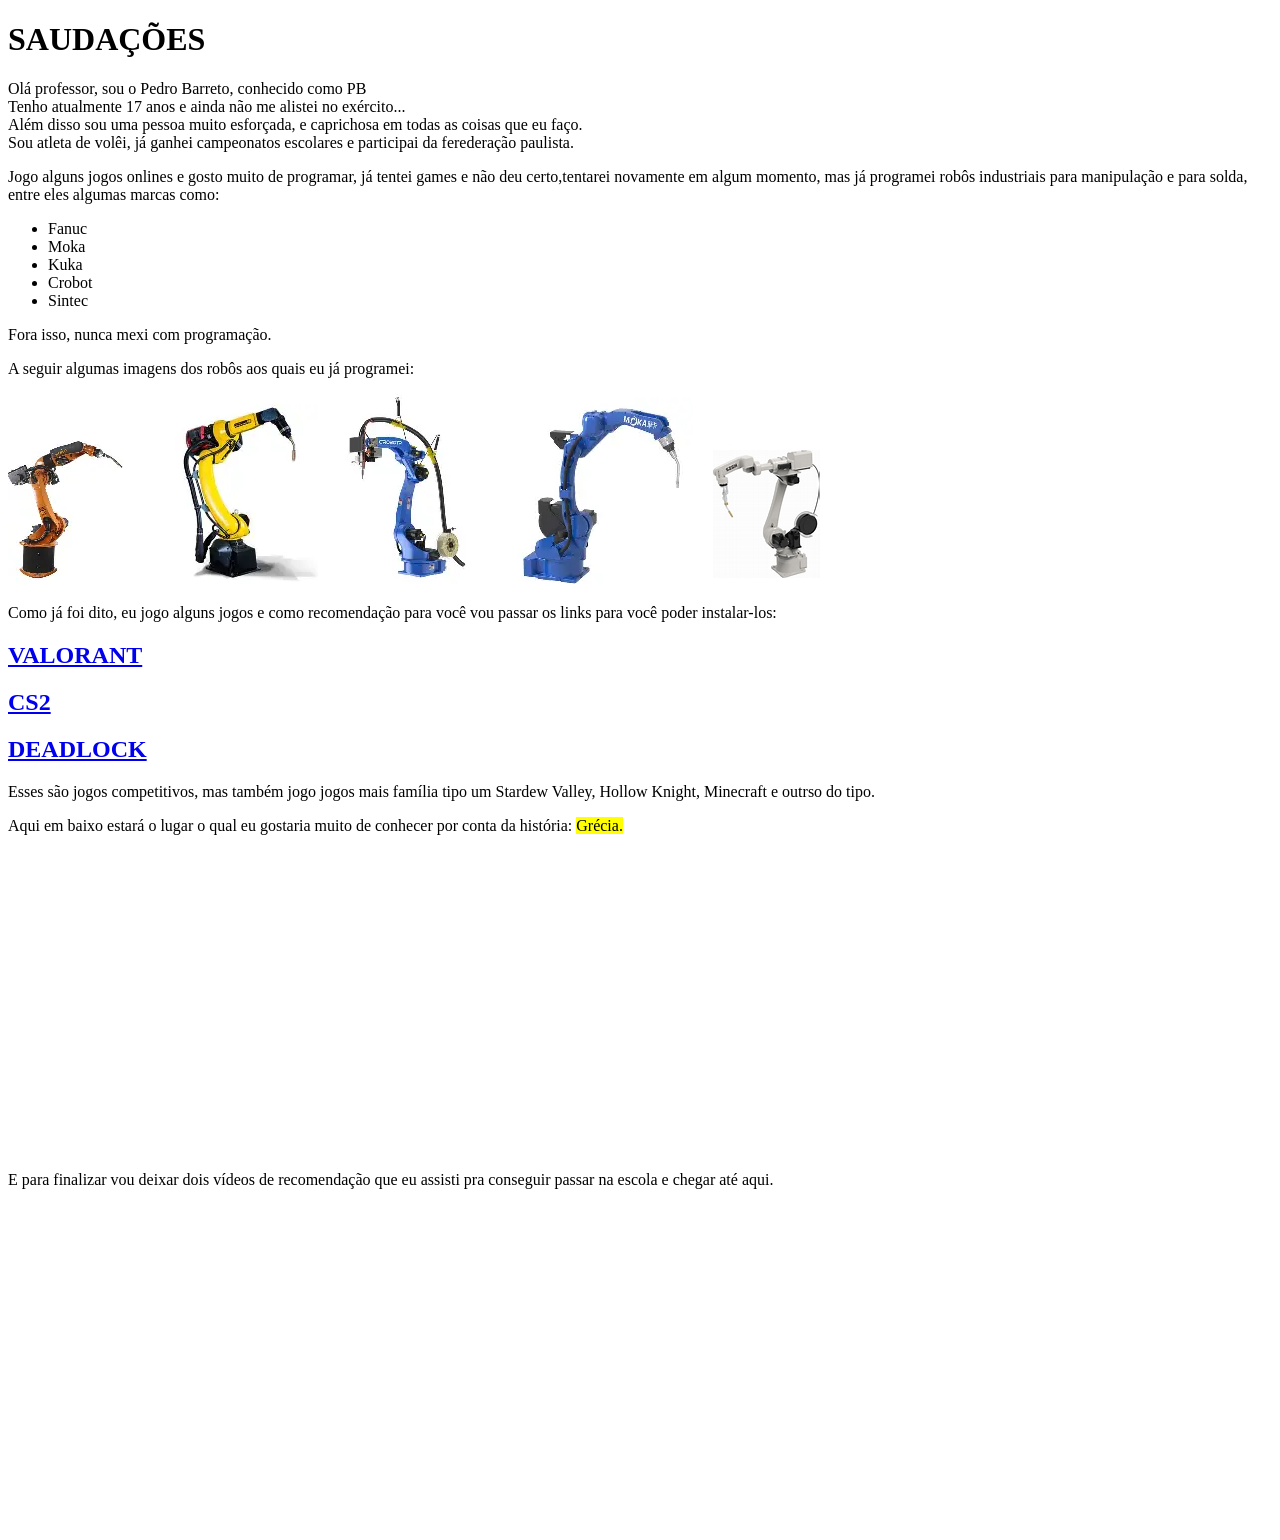
==== index.html @ 80e1fe1c "Add files via upload" ====
<!DOCTYPE html>
<html lang="en">

<head>
    <meta charset="UTF-8">
    <meta name="viewport" content="width=device-width, initial-scale=1.0">
    <title>Pedro Barreto de Oliveira</title>
</head>

<body>
    <h1>SAUDAÇÕES</h1>
    Olá professor, sou o Pedro Barreto, conhecido como PB <br>
    Tenho atualmente 17 anos e ainda não me alistei no exército...<br> 
    Além disso sou uma pessoa muito esforçada, e caprichosa em todas as coisas que eu faço.<br>
    Sou atleta de volêi, já ganhei campeonatos escolares e participai da ferederação paulista.
    <p> Jogo alguns jogos onlines e gosto muito de programar, já tentei games e não deu certo,tentarei novamente em algum momento, mas já programei robôs
        industriais para manipulação e para solda, entre eles algumas marcas como:</p>
    <ul>
        <li>Fanuc</li>
        <li>Moka</li>
        <li>Kuka</li>
        <li>Crobot</li>
        <li>Sintec</li>
    </ul>
<p>Fora isso, nunca mexi com programação.</p>
A seguir algumas imagens dos robôs aos quais eu já programei:
<p>
<img src="kuka.webp"> <img src="fanuc.webp"> <img src="crp.webp"> <img src="moka.webp"> <img src="sintec.jfif"></p>

<p>Como já foi dito, eu jogo alguns jogos e como recomendação para você vou passar os links para você poder instalar-los:</p>
<p><a href="https://playvalorant.com/pt-br/"><h2>VALORANT</h2></a></p>
<p><a href="https://www.counter-strike.net/home?l=portuguese"><h2>CS2</h2></a></p>
<p><a href="https://www.playdeadlock.com/oldgods"><h2>DEADLOCK</h2></a></p>

<p>Esses são jogos competitivos, mas também jogo jogos mais família tipo um Stardew Valley, Hollow Knight, Minecraft e outrso do tipo.</p>

Aqui em baixo estará o lugar o qual eu gostaria muito de conhecer por conta da história: <mark>Grécia.</mark> 

<p><iframe src="https://www.google.com/maps/embed?pb=!1m18!1m12!1m3!1d1593148.677097026!2d22.209532414341144!3d38.74951563708594!2m3!1f0!2f0!3f0!3m2!1i1024!2i768!4f13.1!3m3!1m2!1s0x135b4ac711716c63%3A0x363a1775dc9a2d1d!2zR3LDqWNpYQ!5e0!3m2!1spt-BR!2sbr!4v1770684572503!5m2!1spt-BR!2sbr" width="500" height="300" style="border:0;" allowfullscreen="" loading="lazy" referrerpolicy="no-referrer-when-downgrade"></iframe></p>

E para finalizar vou deixar dois vídeos de recomendação que eu assisti pra conseguir passar na escola e chegar até aqui.

<p><iframe width="560" height="315" src="https://www.youtube.com/embed/I6XycvmojEo?si=x0UINXQe-4n5yjLf" title="YouTube video player" frameborder="0" allow="accelerometer; autoplay; clipboard-write; encrypted-media; gyroscope; picture-in-picture; web-share" referrerpolicy="strict-origin-when-cross-origin" allowfullscreen></iframe>

<iframe width="560" height="315" src="https://www.youtube.com/embed/xXyfKXW-Y0M?si=RPdEDZCitGYStzth" title="YouTube video player" frameborder="0" allow="accelerometer; autoplay; clipboard-write; encrypted-media; gyroscope; picture-in-picture; web-share" referrerpolicy="strict-origin-when-cross-origin" allowfullscreen></iframe></p>
</body>

</html>
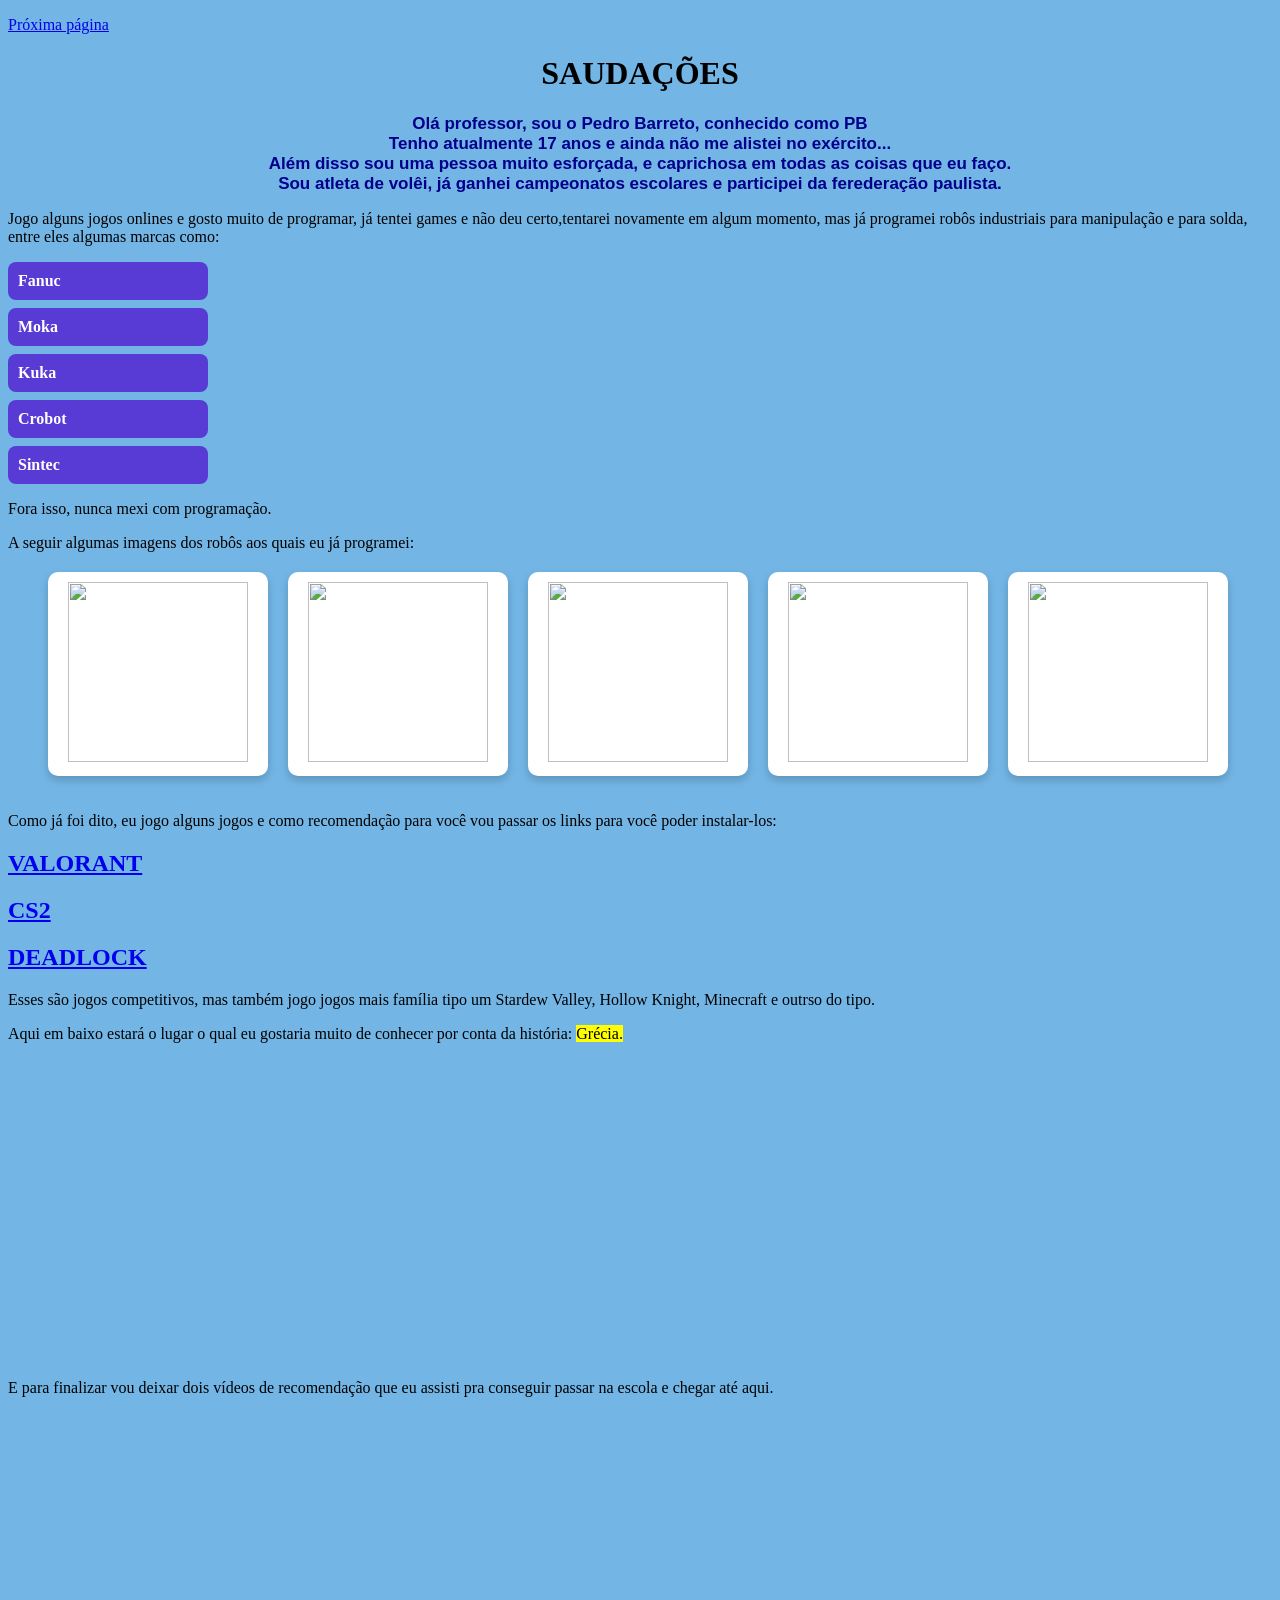
==== commit 5db4e8ba: "Add files via upload" ====
--- a/index.html
+++ b/index.html
@@ -5,44 +5,88 @@
     <meta charset="UTF-8">
     <meta name="viewport" content="width=device-width, initial-scale=1.0">
     <title>Pedro Barreto de Oliveira</title>
+    <link href="estilo.css" rel="stylesheet">
 </head>
 
-<body>
-    <h1>SAUDAÇÕES</h1>
-    Olá professor, sou o Pedro Barreto, conhecido como PB <br>
-    Tenho atualmente 17 anos e ainda não me alistei no exército...<br> 
+<body class="pagina1">
+
+<p class="links"><a href="projects.html">Próxima página</a></p>
+    <h1 class="titulo">
+    SAUDAÇÕES
+</h1>
+    <div class="apresentação"> Olá professor, sou o Pedro Barreto, conhecido como PB <br>
+    Tenho atualmente 17 anos e ainda não me alistei no exército...<br>
     Além disso sou uma pessoa muito esforçada, e caprichosa em todas as coisas que eu faço.<br>
-    Sou atleta de volêi, já ganhei campeonatos escolares e participai da ferederação paulista.
-    <p> Jogo alguns jogos onlines e gosto muito de programar, já tentei games e não deu certo,tentarei novamente em algum momento, mas já programei robôs
+    Sou atleta de volêi, já ganhei campeonatos escolares e participei da ferederação paulista. </div>
+    <p class="Eu"> Jogo alguns jogos onlines e gosto muito de programar, já tentei games e não deu certo,tentarei novamente em
+        algum momento, mas já programei robôs
         industriais para manipulação e para solda, entre eles algumas marcas como:</p>
-    <ul>
+    <ul class="lista">
         <li>Fanuc</li>
         <li>Moka</li>
         <li>Kuka</li>
         <li>Crobot</li>
         <li>Sintec</li>
     </ul>
-<p>Fora isso, nunca mexi com programação.</p>
-A seguir algumas imagens dos robôs aos quais eu já programei:
-<p>
-<img src="kuka.webp"> <img src="fanuc.webp"> <img src="crp.webp"> <img src="moka.webp"> <img src="sintec.jfif"></p>
+    <p>Fora isso, nunca mexi com programação.</p>
+    A seguir algumas imagens dos robôs aos quais eu já programei:
+    
+    
+    
+    
+    <div class="fotos"><p>
+       <div class="imagem"> <img src="imagens apresentação/crp.webp"> </div> 
+       <div class="imagem"> <img src="imagens apresentação/fanuc.webp"> </div>
+       <div class="imagem"> <img src="imagens apresentação/kuka.webp"> </div>
+       <div class="imagem"> <img src="imagens apresentação/moka.webp"> </div>
+       <div class="imagem"> <img src="imagens apresentação/sintec.webp"> </div>
+    </p>
 
-<p>Como já foi dito, eu jogo alguns jogos e como recomendação para você vou passar os links para você poder instalar-los:</p>
-<p><a href="https://playvalorant.com/pt-br/"><h2>VALORANT</h2></a></p>
-<p><a href="https://www.counter-strike.net/home?l=portuguese"><h2>CS2</h2></a></p>
-<p><a href="https://www.playdeadlock.com/oldgods"><h2>DEADLOCK</h2></a></p>
 
-<p>Esses são jogos competitivos, mas também jogo jogos mais família tipo um Stardew Valley, Hollow Knight, Minecraft e outrso do tipo.</p>
 
-Aqui em baixo estará o lugar o qual eu gostaria muito de conhecer por conta da história: <mark>Grécia.</mark> 
 
-<p><iframe src="https://www.google.com/maps/embed?pb=!1m18!1m12!1m3!1d1593148.677097026!2d22.209532414341144!3d38.74951563708594!2m3!1f0!2f0!3f0!3m2!1i1024!2i768!4f13.1!3m3!1m2!1s0x135b4ac711716c63%3A0x363a1775dc9a2d1d!2zR3LDqWNpYQ!5e0!3m2!1spt-BR!2sbr!4v1770684572503!5m2!1spt-BR!2sbr" width="500" height="300" style="border:0;" allowfullscreen="" loading="lazy" referrerpolicy="no-referrer-when-downgrade"></iframe></p>
 
-E para finalizar vou deixar dois vídeos de recomendação que eu assisti pra conseguir passar na escola e chegar até aqui.
+</div>
 
-<p><iframe width="560" height="315" src="https://www.youtube.com/embed/I6XycvmojEo?si=x0UINXQe-4n5yjLf" title="YouTube video player" frameborder="0" allow="accelerometer; autoplay; clipboard-write; encrypted-media; gyroscope; picture-in-picture; web-share" referrerpolicy="strict-origin-when-cross-origin" allowfullscreen></iframe>
 
-<iframe width="560" height="315" src="https://www.youtube.com/embed/xXyfKXW-Y0M?si=RPdEDZCitGYStzth" title="YouTube video player" frameborder="0" allow="accelerometer; autoplay; clipboard-write; encrypted-media; gyroscope; picture-in-picture; web-share" referrerpolicy="strict-origin-when-cross-origin" allowfullscreen></iframe></p>
+
+    <p class="eu2">Como já foi dito, eu jogo alguns jogos e como recomendação para você vou passar os links para você poder
+        instalar-los:</p>
+    
+    <p><a href="https://playvalorant.com/pt-br/">
+            <h2>VALORANT</h2>
+        </a></p>
+    <p><a href="https://www.counter-strike.net/home?l=portuguese">
+            <h2>CS2</h2>
+        </a></p>
+    <p><a href="https://www.playdeadlock.com/oldgods">
+            <h2 >DEADLOCK</h2>
+        </a></p>
+    
+
+    <p>Esses são jogos competitivos, mas também jogo jogos mais família tipo um Stardew Valley, Hollow Knight, Minecraft
+        e outrso do tipo.</p>
+
+    Aqui em baixo estará o lugar o qual eu gostaria muito de conhecer por conta da história: <mark>Grécia.</mark>
+
+    <p><iframe
+            src="https://www.google.com/maps/embed?pb=!1m18!1m12!1m3!1d1593148.677097026!2d22.209532414341144!3d38.74951563708594!2m3!1f0!2f0!3f0!3m2!1i1024!2i768!4f13.1!3m3!1m2!1s0x135b4ac711716c63%3A0x363a1775dc9a2d1d!2zR3LDqWNpYQ!5e0!3m2!1spt-BR!2sbr!4v1770684572503!5m2!1spt-BR!2sbr"
+            width="500" height="300" style="border:0;" allowfullscreen="" loading="lazy"
+            referrerpolicy="no-referrer-when-downgrade"></iframe></p>
+
+    E para finalizar vou deixar dois vídeos de recomendação que eu assisti pra conseguir passar na escola e chegar até
+    aqui.
+
+    <p><iframe width="560" height="315" src="https://www.youtube.com/embed/I6XycvmojEo?si=x0UINXQe-4n5yjLf"
+            title="YouTube video player" frameborder="0"
+            allow="accelerometer; autoplay; clipboard-write; encrypted-media; gyroscope; picture-in-picture; web-share"
+            referrerpolicy="strict-origin-when-cross-origin" allowfullscreen></iframe>
+
+        <iframe width="560" height="315" src="https://www.youtube.com/embed/xXyfKXW-Y0M?si=RPdEDZCitGYStzth"
+            title="YouTube video player" frameborder="0"
+            allow="accelerometer; autoplay; clipboard-write; encrypted-media; gyroscope; picture-in-picture; web-share"
+            referrerpolicy="strict-origin-when-cross-origin" allowfullscreen></iframe>
+    </p>
 </body>
 
 </html>
--- a/estilo.css
+++ b/estilo.css
@@ -0,0 +1,171 @@
+.pagina1 {
+    background-color: #73b6e6;
+}
+
+
+
+.titulo{
+    color: rgb(0, 0, 0);
+    text-align:center;
+}
+a:hover{color: blueviolet;}
+.links{color: blue;}
+
+.tabela{
+    color: red;
+    margin-right: auto;
+    margin-left: auto;
+    
+}
+.apresentação {
+    font-size: 17px;
+    font-family: 'poppins', sans-serif;
+    color: darkblue;
+    text-align: center;
+    letter-spacing: 2x;
+    font-weight: bold;
+
+}
+
+.lista {
+    list-style: none;
+    padding: 0;
+    width: 200px;
+   
+}
+
+
+.lista li {
+    background-color: #573bd4;
+    color: white;
+    padding: 10px;
+    margin: 8px 0;
+    border-radius: 8px;
+    text-align: left;
+    font-weight: bold;
+    transition: 0.3s;
+}
+.lista li hover{
+    background-color: deepskyblue;
+    transform: scale(1.05);
+    
+}
+.fotos {
+    display: flex;
+    gap:20px;
+    overflow-x: auto;
+    padding: 20px;
+}
+.imagem {
+    min-width: 200px;
+    text-align: center;
+    background-color: rgb(255, 255, 255);
+    padding: 10px;
+    border-radius: 10px;
+    box-shadow: 0 4px 10px rgba(0,0,0,0.2);
+
+}
+.imagem img { 
+    width: 180px;
+    height: 180px;
+    object-fit: contain;
+}
+.imagem p {
+    font-weight: bold;
+    margin-top: 10px;
+}
+
+.cabecalho {
+    background-color: bisque;
+    border: 2px solid darkblue;
+    padding: 20px;
+    text-align: center;
+    position: relative;
+    color: darkgreen;
+}
+
+.cmaismais1 {
+    position: absolute;
+    left: 20px;
+    top: 20%;
+    width: 80px;
+}
+
+.java1 {
+    position: absolute;
+    right: 20px;
+    top: 20%;
+    width: 80px;
+}
+.pagina3 {
+    background-color: lightgray;
+}
+
+.menu {
+    background-color: lightskyblue;
+    text-align: center;
+    padding: 10px;
+}
+.menu a {
+    color: darkred ;
+    margin: 30px;
+    font-size: 12px;
+    font-weight: bold;
+    text-decoration: none;
+}
+.negritos {
+    font-weight: bold;
+    text-align: center;
+}
+
+.textoroxo {
+    color: indigo;
+    text-align: center;
+}
+.books {
+    display: flex;
+    align-items: center;
+    margin: 20px;
+    justify-content: space-around;
+    gap: 10px;
+}
+.books img {
+    width: 200px ;
+    height: auto;
+
+}
+.videomapa {
+    display: flex;
+    /* margin-bottom: 30px; */
+    align-items: center;
+    justify-content: space-around;
+    gap: 10px;
+
+}
+.rodape {
+    text-align: center;
+    font-family: "Comic Sans MS";
+    background-color: bisque;
+    padding: 20px;
+    position: relative;
+    border: none;
+    font-size: 15pt;
+}
+.css1 {
+    position: absolute;
+    right: 20px;
+    bottom: 20%;
+    width: 60px;
+}
+.html1 {
+    position: absolute;
+    left: 20px;
+    bottom: 20%;
+    width: 80px;
+}
+
+.webschool {
+
+    text-align: center;
+    
+}
